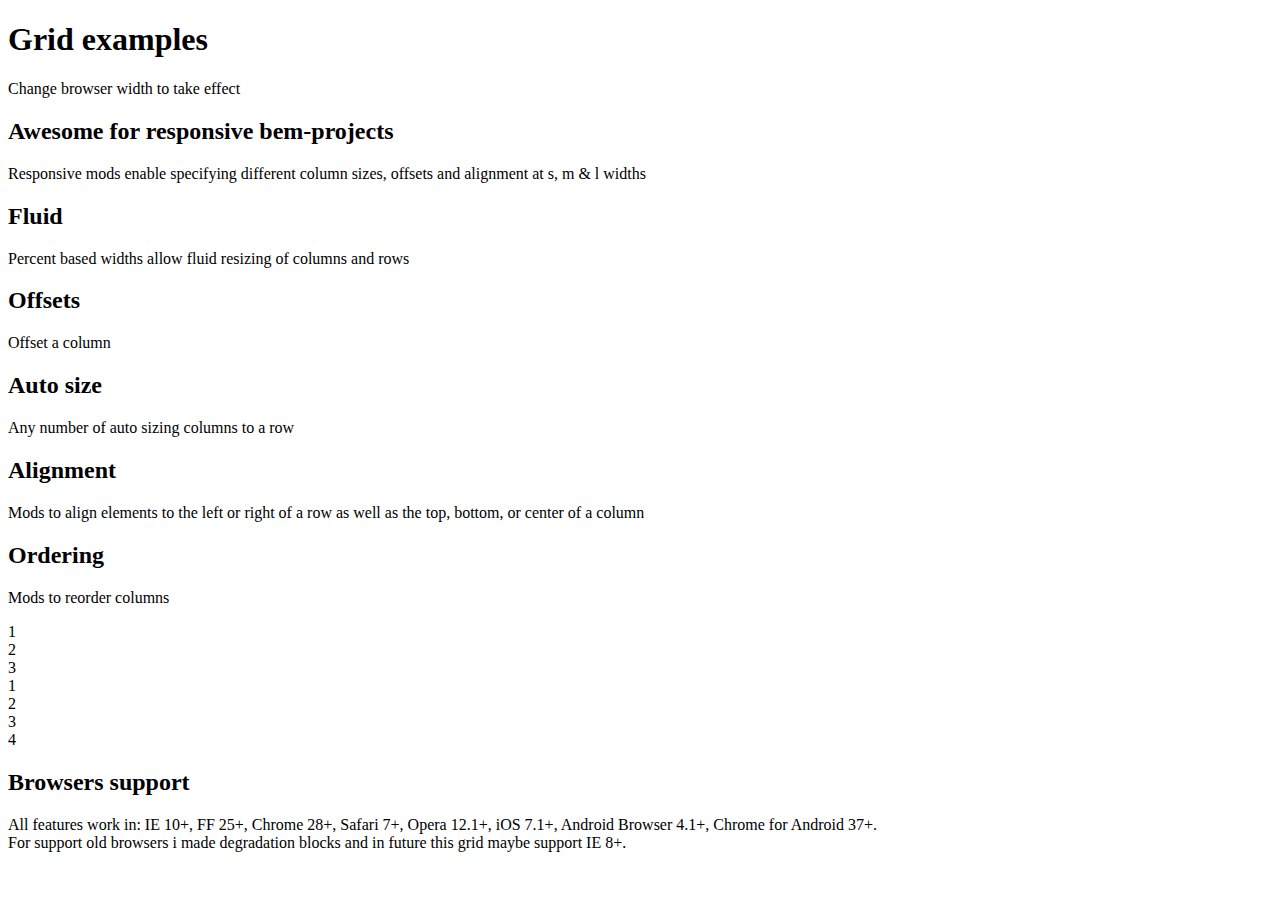
==== desktop.pages/index/index.html @ 2d6c9dea "fix paths" ====
<!DOCTYPE html><html class="ua_js_no"><head><meta charset="utf-8"/><title>Grid examples</title><script>(function(e,c){e[c]=e[c].replace(/(ua_js_)no/g,"$1yes");})(document.documentElement,"className");</script><meta name="viewport" content="width=device-width, initial-scale=1"/><link rel="stylesheet" href="_index.css"/><link rel="shortcut icon" href="favicon.ico"/></head><body class="page"><div class="page__header"><h1 class="title">Grid examples</h1><p class="text">Change browser width to take effect</p></div><div class="page__content"><div class="grid"><h2 class="title">Awesome for responsive bem-projects</h2><p class="text">Responsive mods enable specifying different column sizes, offsets and alignment at s, m & l widths</p><div class="row"><div class="row__col row__col_sw_12 row__col_mw_3 row__col_lw_1"><div class="box"></div></div><div class="row__col row__col_sw_6 row__col_mw_8 row__col_lw_10"><div class="box"></div></div><div class="row__col row__col_sw_6 row__col_mw_2 row__col_lw_1"><div class="box"></div></div></div><div class="row"><div class="row__col row__col_sw_12 row__col_mw_2 row__col_lw_1"><div class="box"></div></div><div class="row__col row__col_sw_12 row__col_mw_10 row__col_lw_11"><div class="box"></div></div></div><div class="row"><div class="row__col row__col_sw_10 row__col_mw_8 row__col_lw_10"><div class="box"></div></div><div class="row__col row__col_sw_2 row__col_mw_4 row__col_lw_2"><div class="box"></div></div></div></div><div class="grid"><h2 class="title">Fluid </h2><p class="text">Percent based widths allow fluid resizing of columns and rows</p><div class="row"><div class="row__col row__col_sw_1"><div class="box"></div></div><div class="row__col row__col_sw_2"><div class="box"></div></div><div class="row__col row__col_sw_3"><div class="box"></div></div><div class="row__col row__col_sw_6"><div class="box"></div></div></div><div class="row"><div class="row__col row__col_sw_2"><div class="box"></div></div><div class="row__col row__col_sw_3"><div class="box"></div></div><div class="row__col row__col_sw_4"><div class="box"></div></div><div class="row__col row__col_sw_3"><div class="box"></div></div></div><div class="row"><div class="row__col row__col_sw_3"><div class="box"></div></div><div class="row__col row__col_sw_4"><div class="box"></div></div><div class="row__col row__col_sw_3"><div class="box"></div></div><div class="row__col row__col_sw_2"><div class="box"></div></div></div></div><div class="grid"><h2 class="title">Offsets</h2><p class="text">Offset a column</p><div class="row"><div class="row__col row__col_sw_10 row__col_so_2"><div class="box"></div></div></div><div class="row"><div class="row__col row__col_sw_8 row__col_so_4"><div class="box"></div></div></div><div class="row"><div class="row__col row__col_sw_6 row__col_so_6"><div class="box"></div></div></div><div class="row"><div class="row__col row__col_sw_4 row__col_so_8"><div class="box"></div></div></div><div class="row"><div class="row__col row__col_sw_2 row__col_so_10"><div class="box"></div></div></div></div><div class="grid"><h2 class="title">Auto size</h2><p class="text">Any number of auto sizing columns to a row</p><div class="row"><div class="row__col row__col_s"><div class="box"></div></div><div class="row__col row__col_s"><div class="box"></div></div></div><div class="row"><div class="row__col row__col_s"><div class="box"></div></div><div class="row__col row__col_s"><div class="box"></div></div><div class="row__col row__col_s"><div class="box"></div></div></div></div><div class="grid"><h2 class="title">Alignment</h2><p class="text">Mods to align elements to the left or right of a row as well as the top, bottom, or center of a column</p><div class="row row_sal"><div class="row__col row__col_sw_2"><div class="box"></div></div><div class="row__col row__col_sw_2"><div class="box"></div></div></div><div class="row row_sac"><div class="row__col row__col_sw_2"><div class="box"></div></div><div class="row__col row__col_sw_2"><div class="box"></div></div></div><div class="row row_sar"><div class="row__col row__col_sw_2"><div class="box"></div></div><div class="row__col row__col_sw_2"><div class="box"></div></div></div><div class="row row_svat"><div class="row__col row__col_sw_6"><div class="box"></div><div class="box"></div></div><div class="row__col row__col_sw_6"><div class="box"></div></div></div><div class="row row_svam"><div class="row__col row__col_sw_6"><div class="box"></div><div class="box"></div></div><div class="row__col row__col_sw_6"><div class="box"></div></div></div><div class="row row_svab"><div class="row__col row__col_sw_6"><div class="box"></div><div class="box"></div></div><div class="row__col row__col_sw_6"><div class="box"></div></div></div></div><div class="grid"><h2 class="title">Ordering</h2><p class="text">Mods to reorder columns</p><div class="row"><div class="row__col row__col_sw_4"><div class="box">1</div></div><div class="row__col row__col_sw_4"><div class="box">2</div></div><div class="row__col row__col_sw_4 row__col_sof"><div class="box">3</div></div></div><div class="row"><div class="row__col row__col_sw_3"><div class="box">1</div></div><div class="row__col row__col_sw_3 row__col_sol"><div class="box">2</div></div><div class="row__col row__col_sw_3"><div class="box">3</div></div><div class="row__col row__col_sw_3"><div class="box">4</div></div></div></div></div><div class="page__footer"><div class="grid"><h2 class="title">Browsers support</h2><p class="text">All features work in: IE 10+, FF 25+, Chrome 28+, Safari 7+, Opera 12.1+, iOS 7.1+, Android Browser 4.1+, Chrome for Android 37+. <br>For support old browsers i made degradation blocks and in future this grid maybe support IE 8+.</p></div></div><script src="_index.js"></script></body></html>
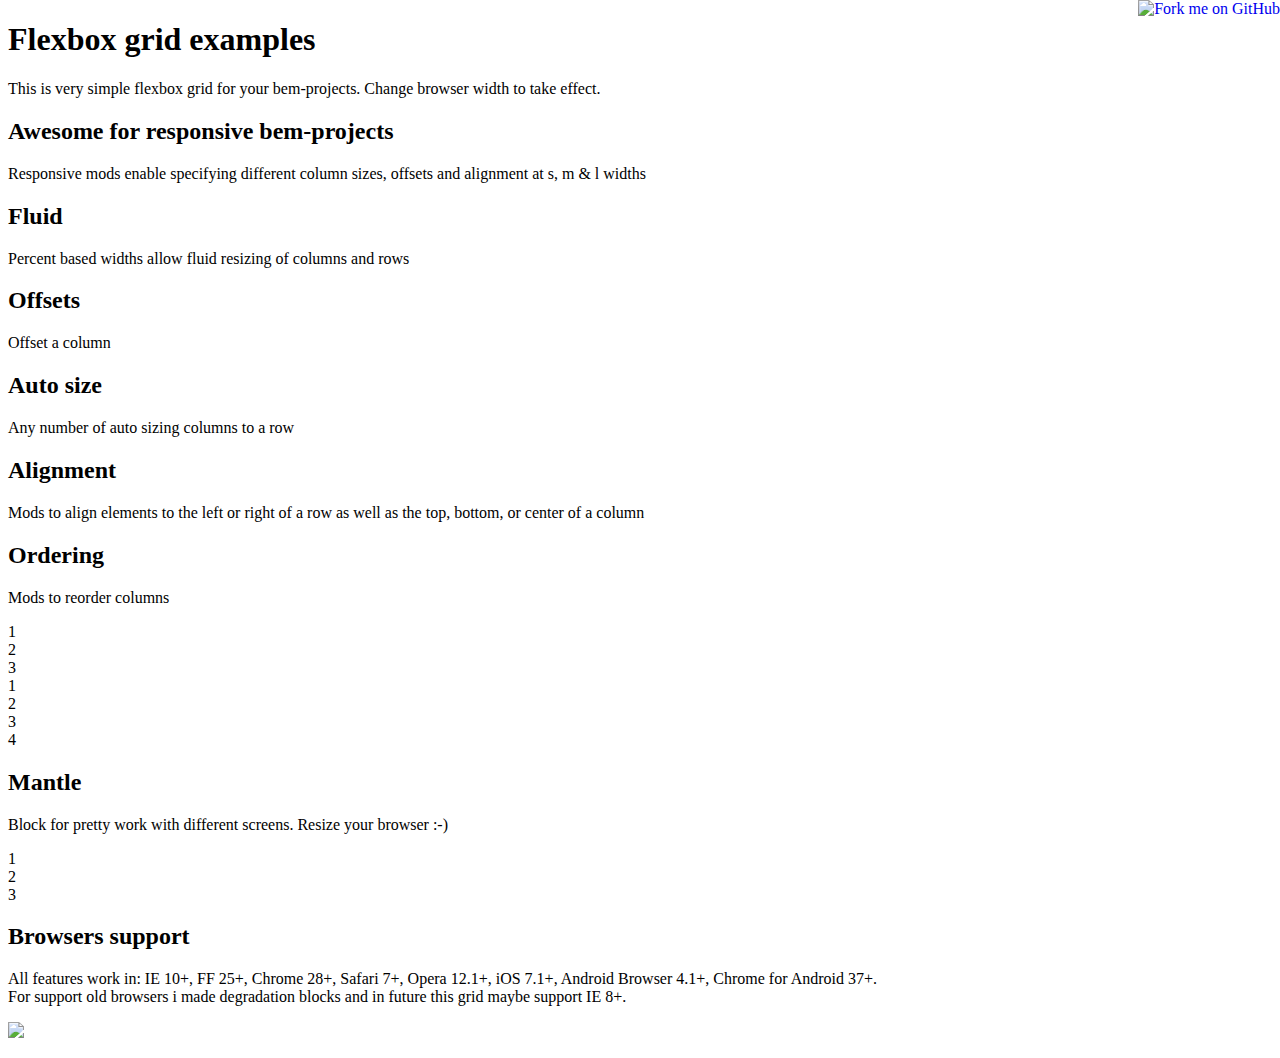
==== commit 55e35feb: "add examples for mantle block" ====
--- a/desktop.pages/index/index.html
+++ b/desktop.pages/index/index.html
@@ -1 +1 @@
-<!DOCTYPE html><html class="ua_js_no"><head><meta charset="utf-8"/><title>Grid examples</title><script>(function(e,c){e[c]=e[c].replace(/(ua_js_)no/g,"$1yes");})(document.documentElement,"className");</script><meta name="viewport" content="width=device-width, initial-scale=1"/><link rel="stylesheet" href="_index.css"/><link rel="shortcut icon" href="favicon.ico"/></head><body class="page"><div class="page__header"><h1 class="title">Grid examples</h1><p class="text">Change browser width to take effect</p></div><div class="page__content"><div class="grid"><h2 class="title">Awesome for responsive bem-projects</h2><p class="text">Responsive mods enable specifying different column sizes, offsets and alignment at s, m & l widths</p><div class="row"><div class="row__col row__col_sw_12 row__col_mw_3 row__col_lw_1"><div class="box"></div></div><div class="row__col row__col_sw_6 row__col_mw_8 row__col_lw_10"><div class="box"></div></div><div class="row__col row__col_sw_6 row__col_mw_2 row__col_lw_1"><div class="box"></div></div></div><div class="row"><div class="row__col row__col_sw_12 row__col_mw_2 row__col_lw_1"><div class="box"></div></div><div class="row__col row__col_sw_12 row__col_mw_10 row__col_lw_11"><div class="box"></div></div></div><div class="row"><div class="row__col row__col_sw_10 row__col_mw_8 row__col_lw_10"><div class="box"></div></div><div class="row__col row__col_sw_2 row__col_mw_4 row__col_lw_2"><div class="box"></div></div></div></div><div class="grid"><h2 class="title">Fluid </h2><p class="text">Percent based widths allow fluid resizing of columns and rows</p><div class="row"><div class="row__col row__col_sw_1"><div class="box"></div></div><div class="row__col row__col_sw_2"><div class="box"></div></div><div class="row__col row__col_sw_3"><div class="box"></div></div><div class="row__col row__col_sw_6"><div class="box"></div></div></div><div class="row"><div class="row__col row__col_sw_2"><div class="box"></div></div><div class="row__col row__col_sw_3"><div class="box"></div></div><div class="row__col row__col_sw_4"><div class="box"></div></div><div class="row__col row__col_sw_3"><div class="box"></div></div></div><div class="row"><div class="row__col row__col_sw_3"><div class="box"></div></div><div class="row__col row__col_sw_4"><div class="box"></div></div><div class="row__col row__col_sw_3"><div class="box"></div></div><div class="row__col row__col_sw_2"><div class="box"></div></div></div></div><div class="grid"><h2 class="title">Offsets</h2><p class="text">Offset a column</p><div class="row"><div class="row__col row__col_sw_10 row__col_so_2"><div class="box"></div></div></div><div class="row"><div class="row__col row__col_sw_8 row__col_so_4"><div class="box"></div></div></div><div class="row"><div class="row__col row__col_sw_6 row__col_so_6"><div class="box"></div></div></div><div class="row"><div class="row__col row__col_sw_4 row__col_so_8"><div class="box"></div></div></div><div class="row"><div class="row__col row__col_sw_2 row__col_so_10"><div class="box"></div></div></div></div><div class="grid"><h2 class="title">Auto size</h2><p class="text">Any number of auto sizing columns to a row</p><div class="row"><div class="row__col row__col_s"><div class="box"></div></div><div class="row__col row__col_s"><div class="box"></div></div></div><div class="row"><div class="row__col row__col_s"><div class="box"></div></div><div class="row__col row__col_s"><div class="box"></div></div><div class="row__col row__col_s"><div class="box"></div></div></div></div><div class="grid"><h2 class="title">Alignment</h2><p class="text">Mods to align elements to the left or right of a row as well as the top, bottom, or center of a column</p><div class="row row_sal"><div class="row__col row__col_sw_2"><div class="box"></div></div><div class="row__col row__col_sw_2"><div class="box"></div></div></div><div class="row row_sac"><div class="row__col row__col_sw_2"><div class="box"></div></div><div class="row__col row__col_sw_2"><div class="box"></div></div></div><div class="row row_sar"><div class="row__col row__col_sw_2"><div class="box"></div></div><div class="row__col row__col_sw_2"><div class="box"></div></div></div><div class="row row_svat"><div class="row__col row__col_sw_6"><div class="box"></div><div class="box"></div></div><div class="row__col row__col_sw_6"><div class="box"></div></div></div><div class="row row_svam"><div class="row__col row__col_sw_6"><div class="box"></div><div class="box"></div></div><div class="row__col row__col_sw_6"><div class="box"></div></div></div><div class="row row_svab"><div class="row__col row__col_sw_6"><div class="box"></div><div class="box"></div></div><div class="row__col row__col_sw_6"><div class="box"></div></div></div></div><div class="grid"><h2 class="title">Ordering</h2><p class="text">Mods to reorder columns</p><div class="row"><div class="row__col row__col_sw_4"><div class="box">1</div></div><div class="row__col row__col_sw_4"><div class="box">2</div></div><div class="row__col row__col_sw_4 row__col_sof"><div class="box">3</div></div></div><div class="row"><div class="row__col row__col_sw_3"><div class="box">1</div></div><div class="row__col row__col_sw_3 row__col_sol"><div class="box">2</div></div><div class="row__col row__col_sw_3"><div class="box">3</div></div><div class="row__col row__col_sw_3"><div class="box">4</div></div></div></div></div><div class="page__footer"><div class="grid"><h2 class="title">Browsers support</h2><p class="text">All features work in: IE 10+, FF 25+, Chrome 28+, Safari 7+, Opera 12.1+, iOS 7.1+, Android Browser 4.1+, Chrome for Android 37+. <br>For support old browsers i made degradation blocks and in future this grid maybe support IE 8+.</p></div></div><script src="_index.js"></script></body></html>+<!DOCTYPE html><html class="ua_js_no"><head><meta charset="utf-8"/><title>Grid examples</title><script>(function(e,c){e[c]=e[c].replace(/(ua_js_)no/g,"$1yes");})(document.documentElement,"className");</script><meta name="viewport" content="width=device-width, initial-scale=1"/><link rel="stylesheet" href="http://rawgit.com/verybigman/bem-grid/gh-pages/desktop.pages/index/_index.css"/><link rel="shortcut icon" href="favicon.ico"/></head><body class="page"><div class="page__header"><a class="link link__control i-bem" data-bem="{&quot;link&quot;:{}}" href="https://github.com/verybigman/bem-grid/tree/flexbox"><img src="https://camo.githubusercontent.com/38ef81f8aca64bb9a64448d0d70f1308ef5341ab/68747470733a2f2f73332e616d617a6f6e6177732e636f6d2f6769746875622f726962626f6e732f666f726b6d655f72696768745f6461726b626c75655f3132313632312e706e67" alt="Fork me on GitHub" style="position: absolute; top: 0; right: 0; border: 0;" data-canonical-src="https://s3.amazonaws.com/github/ribbons/forkme_right_darkblue_121621.png"/></a><h1 class="title">Flexbox grid examples</h1><p class="text">This is very simple flexbox grid for your bem-projects. Change browser width to take effect.</p></div><div class="page__content"><div class="grid"><h2 class="title">Awesome for responsive bem-projects</h2><p class="text">Responsive mods enable specifying different column sizes, offsets and alignment at s, m & l widths</p><div class="row"><div class="row__col row__col_sw_12 row__col_mw_3 row__col_lw_1"><div class="box"></div></div><div class="row__col row__col_sw_6 row__col_mw_8 row__col_lw_10"><div class="box"></div></div><div class="row__col row__col_sw_6 row__col_mw_2 row__col_lw_1"><div class="box"></div></div></div><div class="row"><div class="row__col row__col_sw_12 row__col_mw_2 row__col_lw_1"><div class="box"></div></div><div class="row__col row__col_sw_12 row__col_mw_10 row__col_lw_11"><div class="box"></div></div></div><div class="row"><div class="row__col row__col_sw_10 row__col_mw_8 row__col_lw_10"><div class="box"></div></div><div class="row__col row__col_sw_2 row__col_mw_4 row__col_lw_2"><div class="box"></div></div></div></div><div class="grid"><h2 class="title">Fluid </h2><p class="text">Percent based widths allow fluid resizing of columns and rows</p><div class="row"><div class="row__col row__col_sw_1"><div class="box"></div></div><div class="row__col row__col_sw_2"><div class="box"></div></div><div class="row__col row__col_sw_3"><div class="box"></div></div><div class="row__col row__col_sw_6"><div class="box"></div></div></div><div class="row"><div class="row__col row__col_sw_2"><div class="box"></div></div><div class="row__col row__col_sw_3"><div class="box"></div></div><div class="row__col row__col_sw_4"><div class="box"></div></div><div class="row__col row__col_sw_3"><div class="box"></div></div></div><div class="row"><div class="row__col row__col_sw_3"><div class="box"></div></div><div class="row__col row__col_sw_4"><div class="box"></div></div><div class="row__col row__col_sw_3"><div class="box"></div></div><div class="row__col row__col_sw_2"><div class="box"></div></div></div></div><div class="grid"><h2 class="title">Offsets</h2><p class="text">Offset a column</p><div class="row"><div class="row__col row__col_sw_10 row__col_so_2"><div class="box"></div></div></div><div class="row"><div class="row__col row__col_sw_8 row__col_so_4"><div class="box"></div></div></div><div class="row"><div class="row__col row__col_sw_6 row__col_so_6"><div class="box"></div></div></div><div class="row"><div class="row__col row__col_sw_4 row__col_so_8"><div class="box"></div></div></div><div class="row"><div class="row__col row__col_sw_2 row__col_so_10"><div class="box"></div></div></div></div><div class="grid"><h2 class="title">Auto size</h2><p class="text">Any number of auto sizing columns to a row</p><div class="row"><div class="row__col row__col_s"><div class="box"></div></div><div class="row__col row__col_s"><div class="box"></div></div></div><div class="row"><div class="row__col row__col_s"><div class="box"></div></div><div class="row__col row__col_s"><div class="box"></div></div><div class="row__col row__col_s"><div class="box"></div></div></div></div><div class="grid"><h2 class="title">Alignment</h2><p class="text">Mods to align elements to the left or right of a row as well as the top, bottom, or center of a column</p><div class="row row_sal"><div class="row__col row__col_sw_2"><div class="box"></div></div><div class="row__col row__col_sw_2"><div class="box"></div></div></div><div class="row row_sac"><div class="row__col row__col_sw_2"><div class="box"></div></div><div class="row__col row__col_sw_2"><div class="box"></div></div></div><div class="row row_sar"><div class="row__col row__col_sw_2"><div class="box"></div></div><div class="row__col row__col_sw_2"><div class="box"></div></div></div><div class="row row_svat"><div class="row__col row__col_sw_6"><div class="box"></div><div class="box"></div></div><div class="row__col row__col_sw_6"><div class="box"></div></div></div><div class="row row_svam"><div class="row__col row__col_sw_6"><div class="box"></div><div class="box"></div></div><div class="row__col row__col_sw_6"><div class="box"></div></div></div><div class="row row_svab"><div class="row__col row__col_sw_6"><div class="box"></div><div class="box"></div></div><div class="row__col row__col_sw_6"><div class="box"></div></div></div></div><div class="grid"><h2 class="title">Ordering</h2><p class="text">Mods to reorder columns</p><div class="row"><div class="row__col row__col_sw_4"><div class="box">1</div></div><div class="row__col row__col_sw_4"><div class="box">2</div></div><div class="row__col row__col_sw_4 row__col_sof"><div class="box">3</div></div></div><div class="row"><div class="row__col row__col_sw_3"><div class="box">1</div></div><div class="row__col row__col_sw_3 row__col_sol"><div class="box">2</div></div><div class="row__col row__col_sw_3"><div class="box">3</div></div><div class="row__col row__col_sw_3"><div class="box">4</div></div></div></div><div class="grid"><h2 class="title">Mantle</h2><p class="text">Block for pretty work with different screens. Resize your browser :-)</p><div class="row"><div class="row__col row__col_s mantle mantle_hidden_s mantle_visible_m mantle_view_block"><div class="box">1</div></div><div class="row__col row__col_s mantle mantle_hidden_m"><div class="box">2</div></div><div class="row__col row__col_s mantle mantle_hidden_l"><div class="box">3</div></div></div></div></div><div class="page__footer"><div class="grid"><h2 class="title">Browsers support</h2><p class="text">All features work in: IE 10+, FF 25+, Chrome 28+, Safari 7+, Opera 12.1+, iOS 7.1+, Android Browser 4.1+, Chrome for Android 37+. <br>For support old browsers i made degradation blocks and in future this grid maybe support IE 8+.</p><p class="text"><a class="link link__control i-bem" data-bem="{&quot;link&quot;:{}}" href="http://bem.info"><img src="https://rawgit.com/bem/bem-identity/master/sign/sign.png" width="30px"/></a></p></div></div><script src="http://rawgit.com/verybigman/bem-grid/gh-pages/desktop.pages/index/_index.js"></script></body></html>